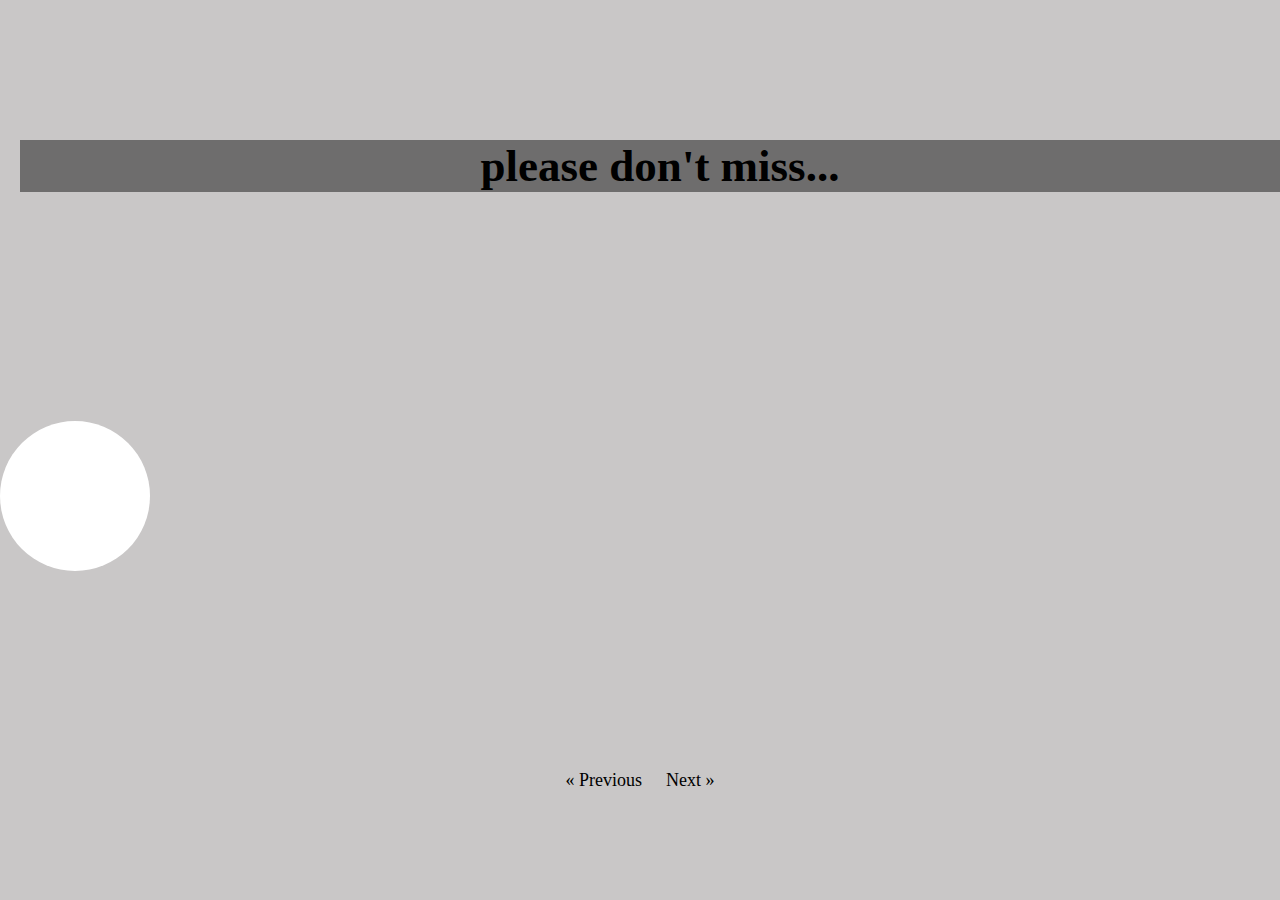
==== climax.html @ 3ac0e9b8 "Update climax.html" ====
<!DOCTYPE html>
<html lang="en">
<head>
  <meta charset="UTF-8">
  <meta name="viewport" content="width=device-width, initial-scale=1.0">
  <title>Time to scoreeeee!</title>
  <link rel="stylesheet" href="style.css">
</head>
<body class="bounce-page">
  <header>
    <h1>please don't miss...</h1>
  </header>
  <div class="balls-container">
    <div class="ball ball1 soccer-ball"></div>
  </div>
  <footer>
    <nav>
      <a href="rising-action.html">&laquo; Previous</a>
      <a href="resolution.html">Next &raquo;</a>
    </nav>
  </footer>
</body>
</html>
---- style.css ----
/* Base */
body {
  margin: 0;
  padding: 0;
  font-family: "Times New Roman", serif;
}

/* Intro page */
body.index-page {
  background-color: black;
  background-image: url('https://i.postimg.cc/cJHQn4YX/temp-Imageb-HBXc-C.avif');
  background-size: cover;
  background-position: center;
  background-repeat: no-repeat;
  background-attachment: fixed;
  color: beige;
}

.rightbutton {
  position: absolute;
  right: 0;
}

header {
  text-align: center;
  padding: 20px;
  color: beige;
}

section {
  padding: 20px;
  margin: 20px;
  border-radius: 8px;
}

/* Navigation Links */
nav {
  text-align: center;
  margin: 20px;
}

nav a {
  color: beige;
  text-decoration: none;
  margin: 0 10px;
  font-size: 18px;
  transition: transform 0.3s, color 0.3s;
}

nav a:hover {
  color: yellow;
  transform: scale(1.1);
}

/* Bounce-page specific nav links */
.bounce-page nav a {
  color: black;
}

/* Fixed Footer */
.fixed-footer {
  position: fixed;
  bottom: 0;
  left: 0;
  width: 100%;
  background-color: black;
  color: beige;
  text-align: center;
  padding: 10px 0;
  font-family: "Times New Roman", serif;
  font-size: 80px;
}

/* Black and White Pages */
.black-page {
  background-color: black;
  color: beige;
}

.white-section {
  background-color: white;
  color: black;
  padding: 20px;
  margin: 20px;
  border-radius: 8px;
}

.no-footer .fixed-footer {
  display: none;
}

/* Bounce Page */
.bounce-page {
  display: flex;
  flex-direction: column; 
  justify-content: space-around;
  height: 100vh;
  background-color: #c9c7c7;
  margin: 0;
}

.bounce-page header {
  text-align: center;
  width: 100%;
}

.bounce-page h1 {
  background-color: #6e6d6d;
  text-align: center;
  font-size: 45px;
  color: black;
}

/* Bouncing Balls */
.bounce-page .ball {
  border-radius: 50%;
  position: relative;
  animation: bounce infinite;
  /* Optional: overlay a soccer ball texture */
}

.bounce-page .ball.soccer-ball {
  background-image: url('https://upload.wikimedia.org/wikipedia/commons/6/6e/Soccer_ball.svg');
  background-size: cover;
  background-position: center;
  /* Add a rolling effect */
  animation: bounce infinite, roll 3s linear infinite;
}

.balls-container {
  display: flex;
  gap: 10px;       
  width: 100%;
}

.bounce-page .ball1,
.bounce-page .ball3,
.bounce-page .ball5,
.bounce-page .ball7,
.bounce-page .ball9 {
  width: 150px;
  height: 150px;
  background-color: white;
  animation-duration: 2s;
}

.bounce-page .ball2,
.bounce-page .ball4,
.bounce-page .ball6,
.bounce-page .ball8 {
  width: 150px;
  height: 150px;
  background-color: black;
  animation-duration: 3s;
}

@keyframes bounce {
  0% { transform: translateY(0px); }
  50% { transform: translateY(-100px); }
  100% { transform: translateY(0px); }
}

@keyframes roll {
  from { transform: rotate(0deg); }
  to   { transform: rotate(360deg); }
}

/* Page 4 */
.images {
  text-align: center;
  margin: 20px;
  gap: 10px;
}

/* Centered Button */
.center-page {
  display: flex;
  align-items: center;
  justify-content: center;
  height: 100vh;
  margin: 0;
  background-color: #f0f0f0; 
}

.center-container {
  text-align: center;
}

.click-here-button {
  padding: 10px 20px;
  font-size: 18px;
  background-color: #fff;
  border: 2px solid #ccc;
  border-radius: 5px;
  cursor: pointer;
  transition: background-color 0.3s, transform 0.3s;
  text-align: center;
}

.click-here-button:hover {
  background-color: #eee;
  transform: scale(1.1) rotate(5deg);
}

/* Slide-up animation for images */
@keyframes slideUp {
  from {
    transform: translateY(50px);
    opacity: 0;
  }
  to {
    transform: translateY(0);
    opacity: 1;
  }
}

.slide-up {
  animation: slideUp 5s ease-out;
}

/* Fade-in animation */
@keyframes fadeIn {
  from { opacity: 0; }
  to   { opacity: 1; }
}

.fade-in {
  animation: fadeIn 2s ease-in-out;
}

img {
  max-width: 100%;
  height: auto;
  display: block;
  margin: 0 auto;
}
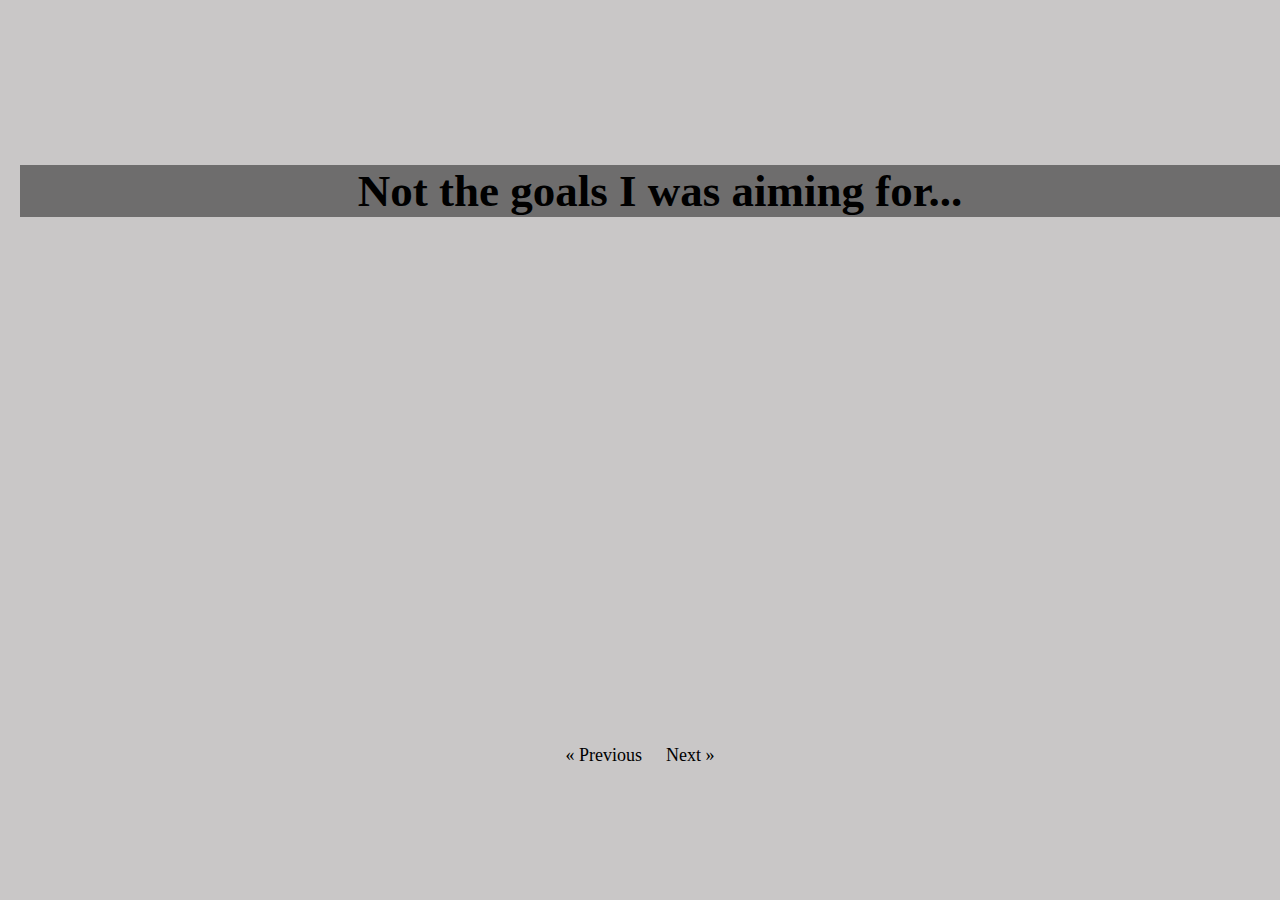
==== commit 2e9b5969: "Update climax.html" ====
--- a/climax.html
+++ b/climax.html
@@ -3,15 +3,15 @@
 <head>
   <meta charset="UTF-8">
   <meta name="viewport" content="width=device-width, initial-scale=1.0">
-  <title>Time to scoreeeee!</title>
+  <title>Bounce into Action!</title>
   <link rel="stylesheet" href="style.css">
 </head>
 <body class="bounce-page">
   <header>
-    <h1>please don't miss...</h1>
+    <h1>Not the goals I was aiming for...</h1>
   </header>
-  <div class="balls-container">
-    <div class="ball ball1 soccer-ball"></div>
+  <div class="roll-container">
+    <div class="ball soccer-ball roll-across"></div>
   </div>
   <footer>
     <nav>
--- a/style.css
+++ b/style.css
@@ -7,8 +7,8 @@
 
 /* Intro page */
 body.index-page {
-  background-color: black;
-  background-image: url('https://i.postimg.cc/cJHQn4YX/temp-Imageb-HBXc-C.avif');
+  background-color: white;
+  background-image: url('https://i.postimg.cc/8zvqMDGm/temp-Image3-HIj-CT.avif');
   background-size: cover;
   background-position: center;
   background-repeat: no-repeat;
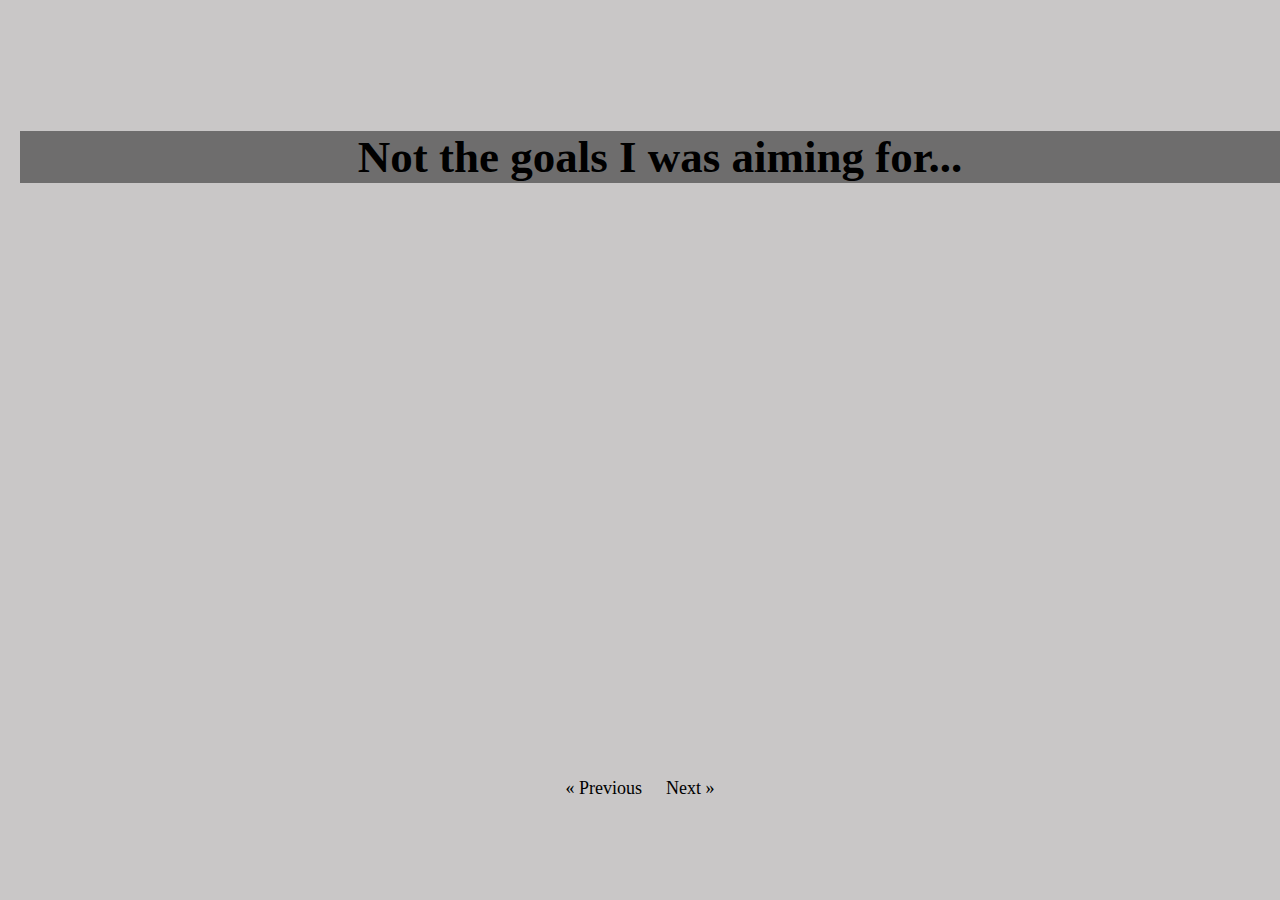
==== commit 2469aaa9: "Update climax.html" ====
--- a/climax.html
+++ b/climax.html
@@ -11,7 +11,7 @@
     <h1>Not the goals I was aiming for...</h1>
   </header>
   <div class="roll-container">
-    <div class="ball soccer-ball roll-across"></div>
+    <div class="ball roll-across"></div>
   </div>
   <footer>
     <nav>
--- a/style.css
+++ b/style.css
@@ -234,3 +234,34 @@
   display: block;
   margin: 0 auto;
 }
+
+.roll-container {
+  position: relative;
+  width: 100%; 
+  height: 200px;
+  overflow: hidden;
+}
+
+
+.roll-across {
+  position: absolute;
+  top: 50%;
+  left: -70px; 
+  width: 150px;
+  height: 150px;
+  transform: translateY(-50%);
+  animation: rollAcross 5s linear infinite !important; 
+}
+
+@keyframes rollAcross {
+  0% {
+    left: -150px;
+    transform: translateY(-50%) rotate(0deg);
+  }
+  100% {
+    left: calc(100% + 150px);
+    transform: translateY(-50%) rotate(360deg);
+  }
+}
+
+
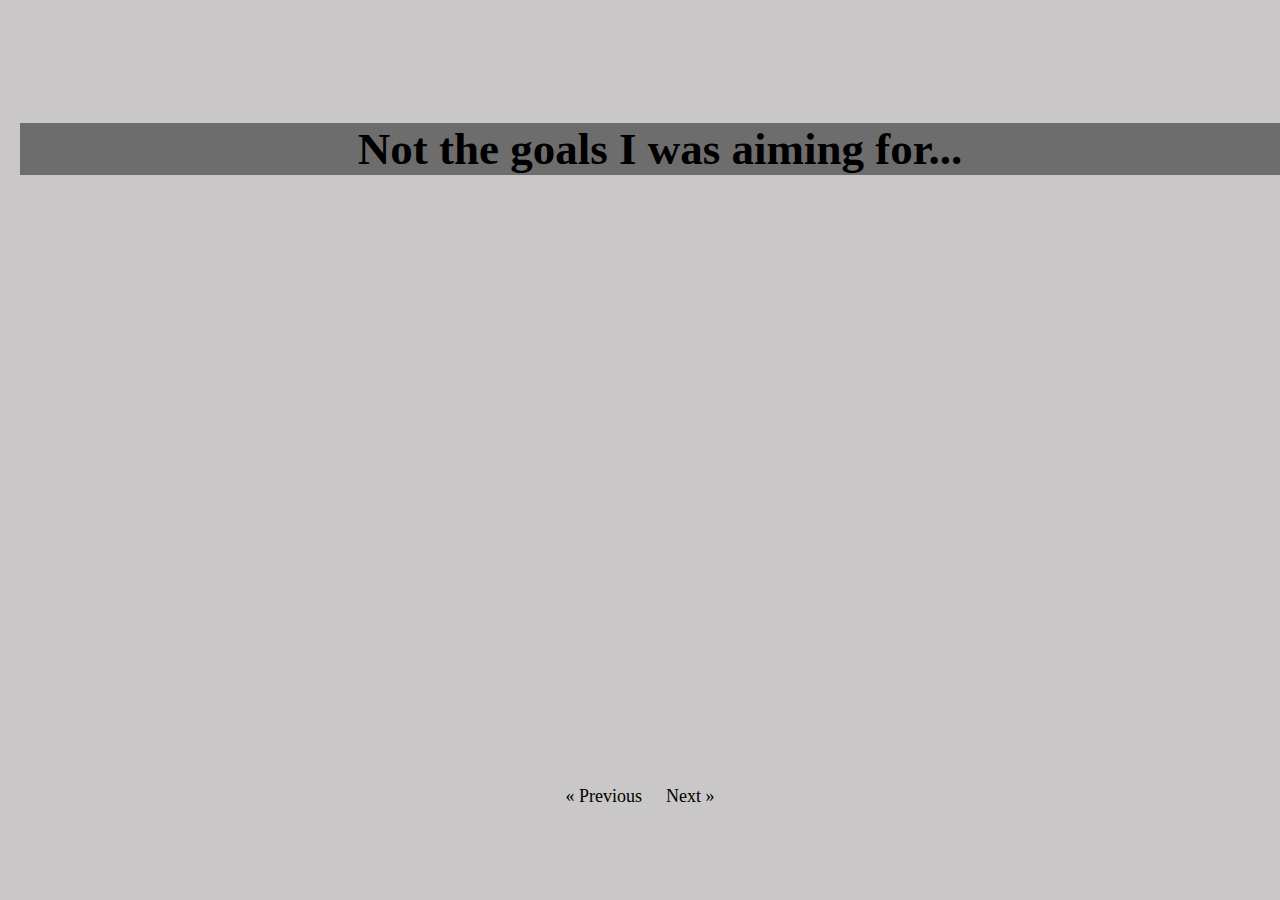
==== commit 646e6083: "Update climax.html" ====
--- a/climax.html
+++ b/climax.html
@@ -4,14 +4,14 @@
   <meta charset="UTF-8">
   <meta name="viewport" content="width=device-width, initial-scale=1.0">
   <title>Bounce into Action!</title>
-  <link rel="stylesheet" href="style.css">
+  <link rel="stylesheet" href="style.css"> <!-- Ensure this path is correct -->
 </head>
 <body class="bounce-page">
   <header>
     <h1>Not the goals I was aiming for...</h1>
   </header>
   <div class="roll-container">
-    <div class="ball roll-across"></div>
+    <div class="ball roll-across"></div> <!-- Ensure this is correctly placed -->
   </div>
   <footer>
     <nav>
--- a/style.css
+++ b/style.css
@@ -235,33 +235,40 @@
   margin: 0 auto;
 }
 
+/* Roll Container */
 .roll-container {
   position: relative;
-  width: 100%; 
-  height: 200px;
+  width: 100%;
+  height: 250px;
   overflow: hidden;
-}
-
-
+  background-color: #c9c7c7; 
+}
+
+/* Rolling Ball */
 .roll-across {
   position: absolute;
   top: 50%;
-  left: -70px; 
+  left: -150px; /* Start off-screen */
   width: 150px;
   height: 150px;
-  transform: translateY(-50%);
-  animation: rollAcross 5s linear infinite !important; 
-}
-
+  border-radius: 50%;
+  background-image: url('https://upload.wikimedia.org/wikipedia/commons/6/6e/Soccer_ball.svg');
+  background-size: cover;
+  background-position: center;
+  animation: rollAcross 3s linear infinite;
+}
+
+/* Keyframes for Rolling Across */
 @keyframes rollAcross {
   0% {
-    left: -150px;
-    transform: translateY(-50%) rotate(0deg);
+    left: -150px; /* Start off-screen */
+    transform: translateY(-50%) rotate(0deg); 
   }
   100% {
-    left: calc(100% + 150px);
-    transform: translateY(-50%) rotate(360deg);
-  }
-}
-
-
+    left: calc(100% + 150px); /* End off-screen */
+    transform: translateY(-50%) rotate(360deg); 
+  }
+}
+
+
+
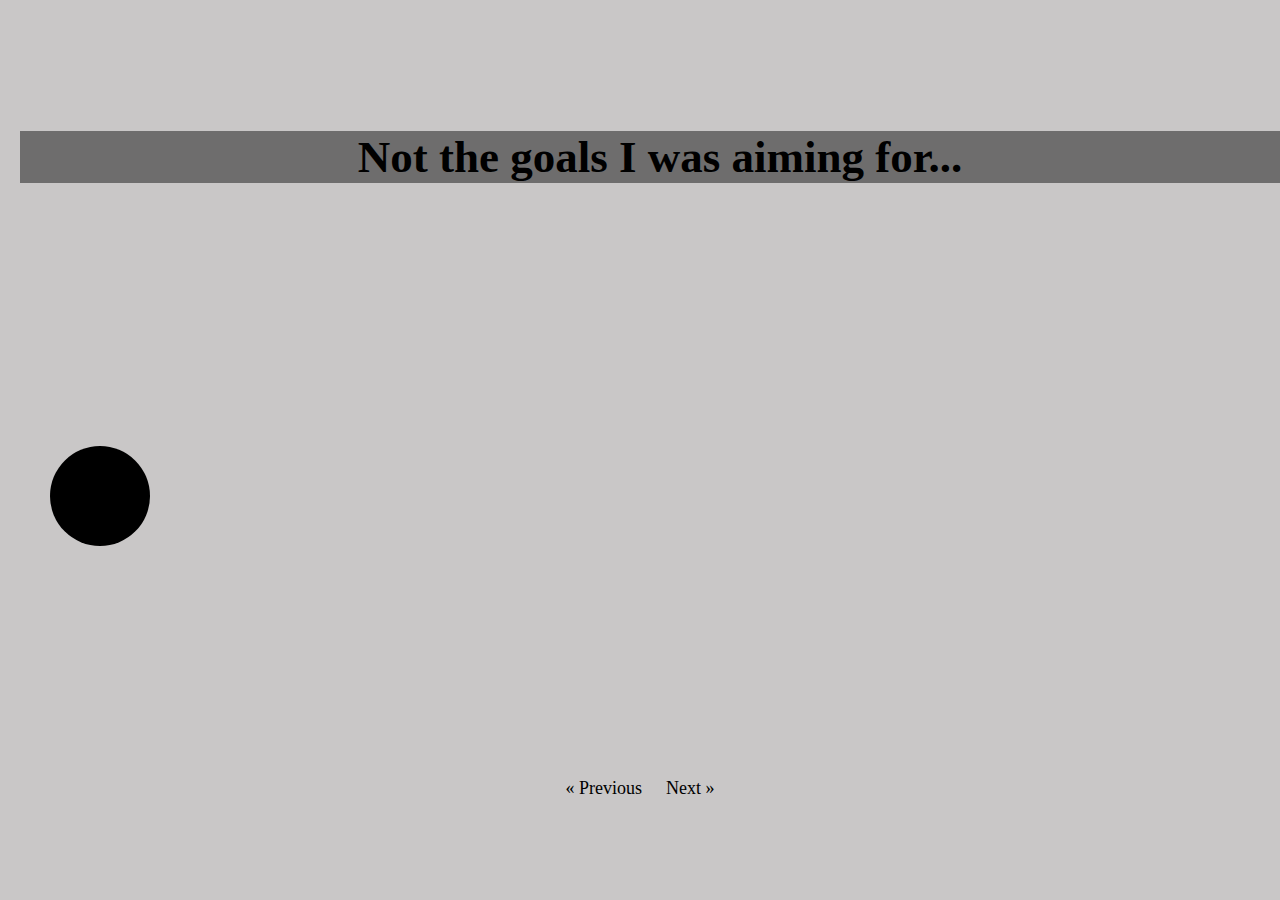
==== commit 3ff25007: "Update climax.html" ====
--- a/climax.html
+++ b/climax.html
@@ -4,15 +4,13 @@
   <meta charset="UTF-8">
   <meta name="viewport" content="width=device-width, initial-scale=1.0">
   <title>Bounce into Action!</title>
-  <link rel="stylesheet" href="style.css"> <!-- Ensure this path is correct -->
+  <link rel="stylesheet" href="style.css">
 </head>
 <body class="bounce-page">
   <header>
     <h1>Not the goals I was aiming for...</h1>
   </header>
-  <div class="roll-container">
-    <div class="ball roll-across"></div> <!-- Ensure this is correctly placed -->
-  </div>
+<div class="ball"></div>
   <footer>
     <nav>
       <a href="rising-action.html">&laquo; Previous</a>
@@ -21,3 +19,4 @@
   </footer>
 </body>
 </html>
+
--- a/style.css
+++ b/style.css
@@ -115,54 +115,14 @@
 .bounce-page .ball {
   border-radius: 50%;
   position: relative;
-  animation: bounce infinite;
-  /* Optional: overlay a soccer ball texture */
-}
-
-.bounce-page .ball.soccer-ball {
-  background-image: url('https://upload.wikimedia.org/wikipedia/commons/6/6e/Soccer_ball.svg');
-  background-size: cover;
-  background-position: center;
-  /* Add a rolling effect */
-  animation: bounce infinite, roll 3s linear infinite;
+  animation: none;
+  background-color: black; 
 }
 
 .balls-container {
   display: flex;
   gap: 10px;       
   width: 100%;
-}
-
-.bounce-page .ball1,
-.bounce-page .ball3,
-.bounce-page .ball5,
-.bounce-page .ball7,
-.bounce-page .ball9 {
-  width: 150px;
-  height: 150px;
-  background-color: white;
-  animation-duration: 2s;
-}
-
-.bounce-page .ball2,
-.bounce-page .ball4,
-.bounce-page .ball6,
-.bounce-page .ball8 {
-  width: 150px;
-  height: 150px;
-  background-color: black;
-  animation-duration: 3s;
-}
-
-@keyframes bounce {
-  0% { transform: translateY(0px); }
-  50% { transform: translateY(-100px); }
-  100% { transform: translateY(0px); }
-}
-
-@keyframes roll {
-  from { transform: rotate(0deg); }
-  to   { transform: rotate(360deg); }
 }
 
 /* Page 4 */
@@ -235,40 +195,29 @@
   margin: 0 auto;
 }
 
-/* Roll Container */
-.roll-container {
+.ball {
+  width: 100px;
+  height: 100px;
+  background-color: black;
+  border-radius: 50%;
   position: relative;
-  width: 100%;
-  height: 250px;
-  overflow: hidden;
-  background-color: #c9c7c7; 
-}
-
-/* Rolling Ball */
-.roll-across {
-  position: absolute;
-  top: 50%;
-  left: -150px; /* Start off-screen */
-  width: 150px;
-  height: 150px;
-  border-radius: 50%;
-  background-image: url('https://upload.wikimedia.org/wikipedia/commons/6/6e/Soccer_ball.svg');
+  animation: rollAcross 3s linear infinite;
+  margin: 50px;
+  background-image: url('https://i.postimg.cc/Dw2D8Krx/soccer-ball.jpg');
   background-size: cover;
   background-position: center;
-  animation: rollAcross 3s linear infinite;
-}
-
-/* Keyframes for Rolling Across */
+  background-repeat: no-repeat;
+  background-attachment: fixed;
+}
+
 @keyframes rollAcross {
   0% {
-    left: -150px; /* Start off-screen */
-    transform: translateY(-50%) rotate(0deg); 
+    transform: translateX(-100px) rotate(0deg);
   }
   100% {
-    left: calc(100% + 150px); /* End off-screen */
-    transform: translateY(-50%) rotate(360deg); 
-  }
-}
-
-
-
+    transform: translateX(calc(100vw + 100px)) rotate(360deg);
+  }
+}
+
+
+
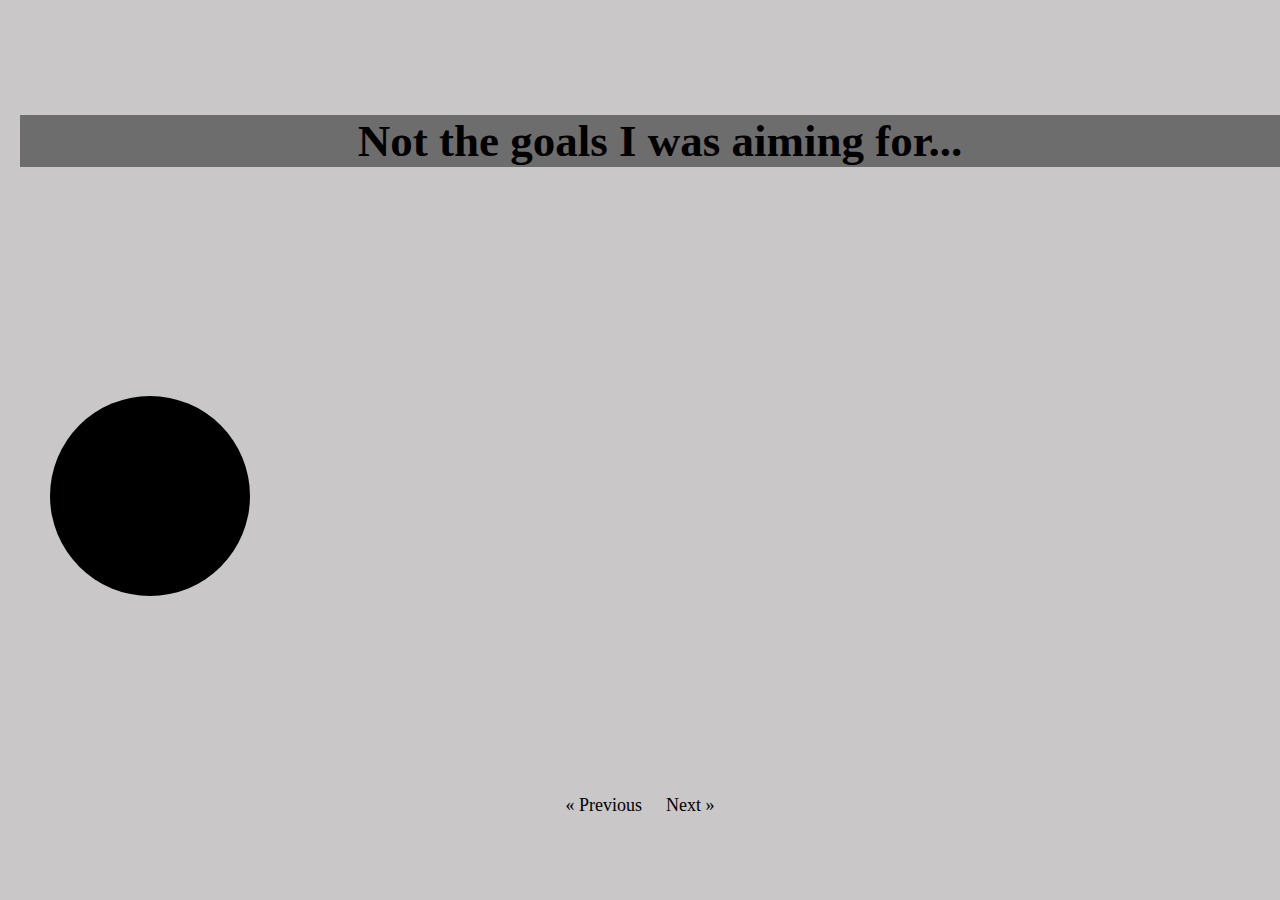
==== commit 09fb0399: "Update climax.html" ====
--- a/climax.html
+++ b/climax.html
@@ -2,7 +2,6 @@
 <html lang="en">
 <head>
   <meta charset="UTF-8">
-  <meta name="viewport" content="width=device-width, initial-scale=1.0">
   <title>Bounce into Action!</title>
   <link rel="stylesheet" href="style.css">
 </head>
@@ -10,7 +9,9 @@
   <header>
     <h1>Not the goals I was aiming for...</h1>
   </header>
-<div class="ball"></div>
+  <div class="roll-container">
+    <div class="ball"></div>
+  </div>
   <footer>
     <nav>
       <a href="rising-action.html">&laquo; Previous</a>
@@ -19,4 +20,3 @@
   </footer>
 </body>
 </html>
-
--- a/style.css
+++ b/style.css
@@ -111,20 +111,6 @@
   color: black;
 }
 
-/* Bouncing Balls */
-.bounce-page .ball {
-  border-radius: 50%;
-  position: relative;
-  animation: none;
-  background-color: black; 
-}
-
-.balls-container {
-  display: flex;
-  gap: 10px;       
-  width: 100%;
-}
-
 /* Page 4 */
 .images {
   text-align: center;
@@ -196,8 +182,8 @@
 }
 
 .ball {
-  width: 100px;
-  height: 100px;
+  width: 200px;
+  height: 200px;
   background-color: black;
   border-radius: 50%;
   position: relative;
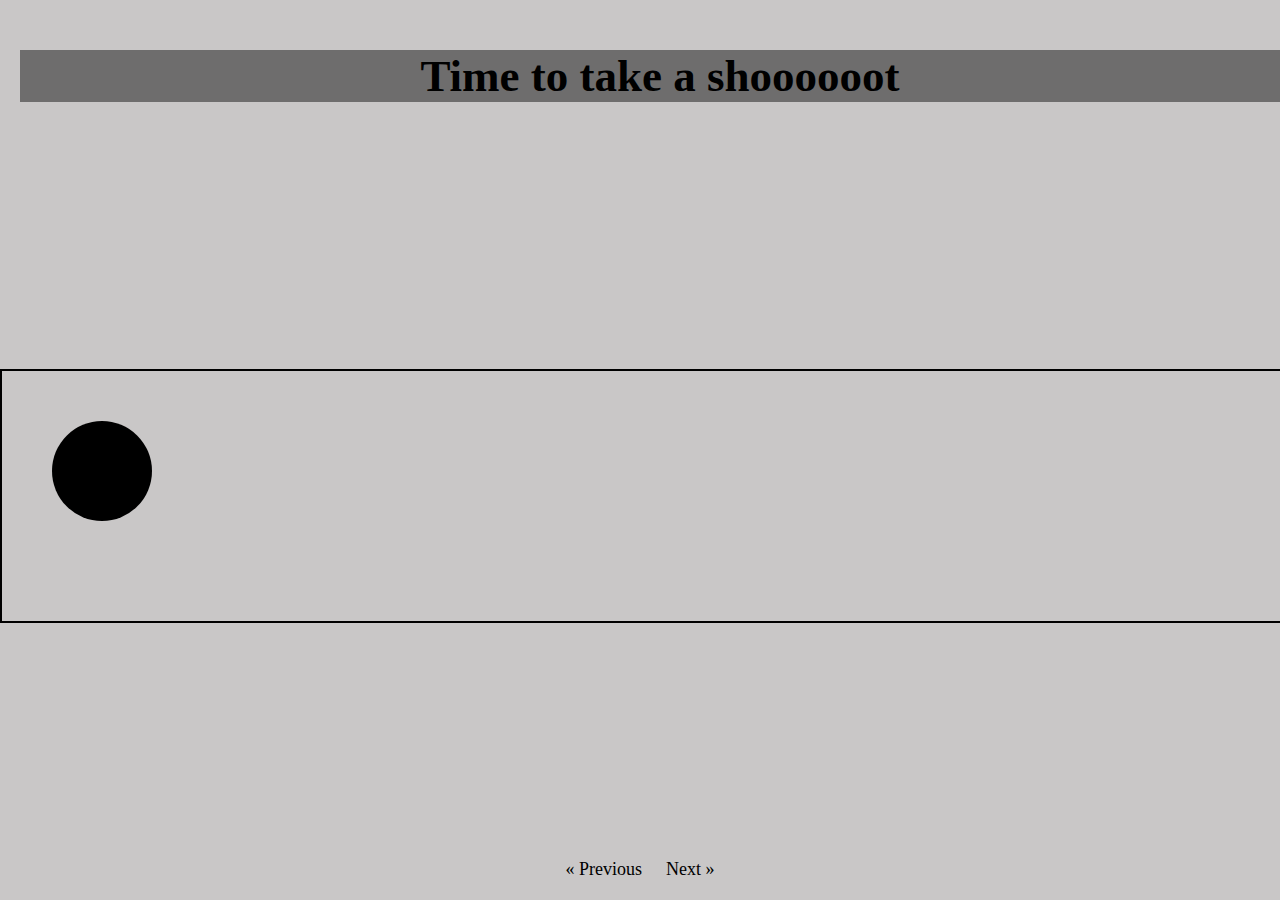
==== commit d880e1d0: "Update climax.html" ====
--- a/climax.html
+++ b/climax.html
@@ -2,12 +2,12 @@
 <html lang="en">
 <head>
   <meta charset="UTF-8">
-  <title>Bounce into Action!</title>
+  <title>soccer ball!</title>
   <link rel="stylesheet" href="style.css">
 </head>
 <body class="bounce-page">
   <header>
-    <h1>Not the goals I was aiming for...</h1>
+    <h1>Time to take a shoooooot</h1>
   </header>
   <div class="roll-container">
     <div class="ball"></div>
--- a/style.css
+++ b/style.css
@@ -92,12 +92,46 @@
 /* Bounce Page */
 .bounce-page {
   display: flex;
-  flex-direction: column; 
-  justify-content: space-around;
-  height: 100vh;
+  flex-direction: column;
+  justify-content: space-between;
+  min-height: 100vh;
   background-color: #c9c7c7;
   margin: 0;
 }
+
+.roll-container {
+  position: relative;
+  width: 100%;
+  height: 250px; 
+  overflow: hidden;
+  border: 2px solid black;
+}
+
+.ball {
+  width: 100px;
+  height: 100px;
+  background-color: black; 
+  border-radius: 50%;
+  position: relative;
+  animation: rollAcross 3s linear infinite;
+  margin: 50px; 
+  background-image: url('https://i.postimg.cc/Dw2D8Krx/soccer-ball.jpg');
+  background-size: cover;
+  background-position: center;
+  background-repeat: no-repeat;
+  /* Optional: remove background-attachment if causing issues */
+  /* background-attachment: fixed; */
+}
+
+@keyframes rollAcross {
+  0% {
+    transform: translateX(-100px) rotate(0deg);
+  }
+  100% {
+    transform: translateX(calc(100vw + 100px)) rotate(360deg);
+  }
+}
+
 
 .bounce-page header {
   text-align: center;
@@ -181,29 +215,5 @@
   margin: 0 auto;
 }
 
-.ball {
-  width: 200px;
-  height: 200px;
-  background-color: black;
-  border-radius: 50%;
-  position: relative;
-  animation: rollAcross 3s linear infinite;
-  margin: 50px;
-  background-image: url('https://i.postimg.cc/Dw2D8Krx/soccer-ball.jpg');
-  background-size: cover;
-  background-position: center;
-  background-repeat: no-repeat;
-  background-attachment: fixed;
-}
-
-@keyframes rollAcross {
-  0% {
-    transform: translateX(-100px) rotate(0deg);
-  }
-  100% {
-    transform: translateX(calc(100vw + 100px)) rotate(360deg);
-  }
-}
-
-
-
+
+
